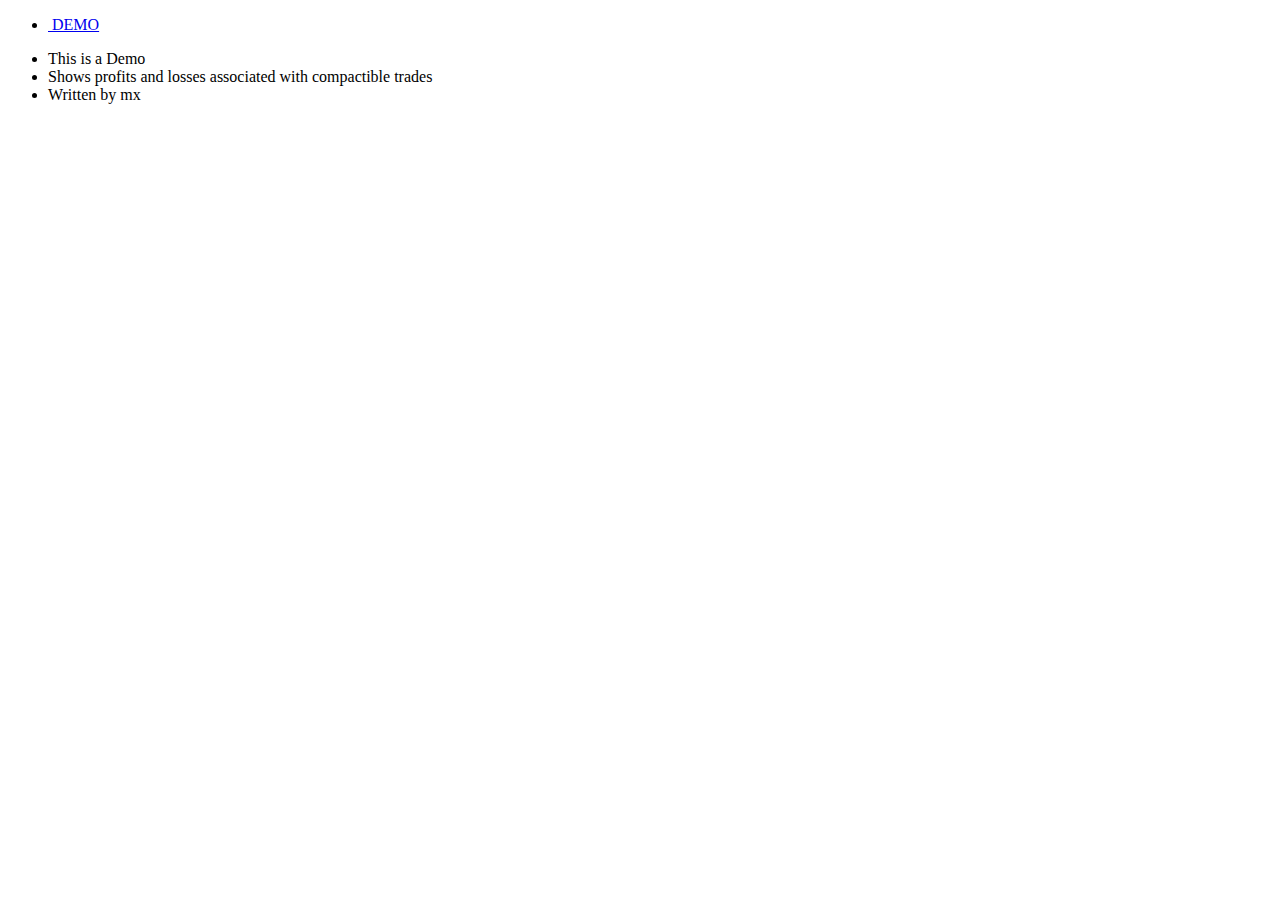
==== formula/index.html @ aae4bbd1 "addingform" ====
<!DOCTYPE html>
<html lang="en">

<head>
    <link rel="stylesheet" href="/css/index.css">
    <meta charset="UTF-8">
    <meta http-equiv="X-UA-Compatible" content="IE=edge">
    <meta name="viewport" content="width=device-width, initial-scale=1.0">
    <title>Formulae</title>
</head>

<body>
    <div class="grids">
        <div id="listing">
            <ul>
                <li><a href="/html/demo.html"> <img src="" alt=""> DEMO</a></li>
            </ul>
        </div>

        <div id="info">
            <ul>
                <li>This is a Demo</li>
                <li>Shows profits and losses associated with compactible trades</li>
                <li>Written by mx</li>
            </ul>

        </div>

    </div>

</body>

</html>
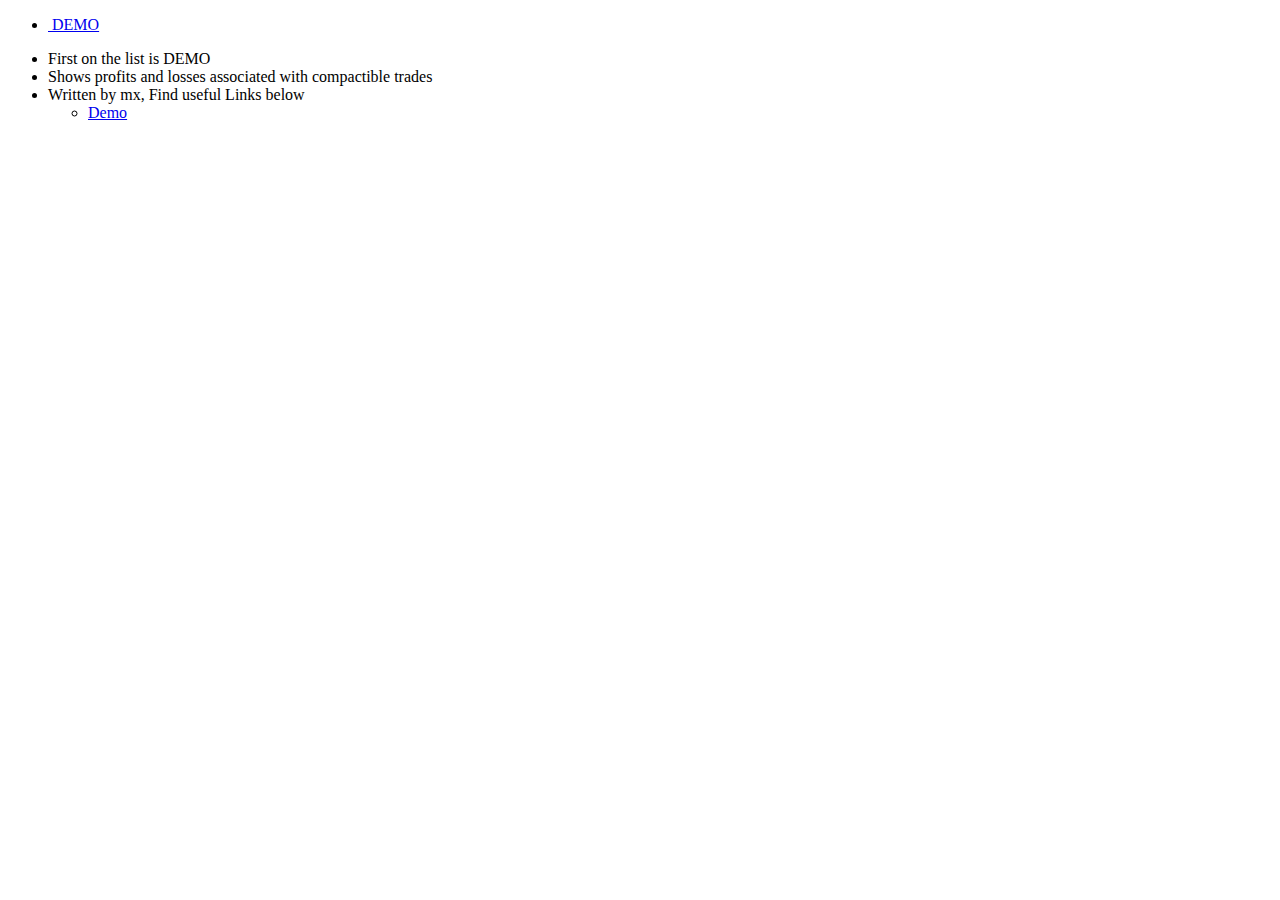
==== commit e71d74dc: "MAJOR CHANGES" ====
--- a/formula/index.html
+++ b/formula/index.html
@@ -19,9 +19,12 @@
 
         <div id="info">
             <ul>
-                <li>This is a Demo</li>
+                <li>First on the list is DEMO</li>
                 <li>Shows profits and losses associated with compactible trades</li>
-                <li>Written by mx</li>
+                <li>Written by mx, Find useful Links below</li>
+                <ul>
+                    <li> <a href="demo.html">Demo</a></li>
+                </ul>
             </ul>
 
         </div>
